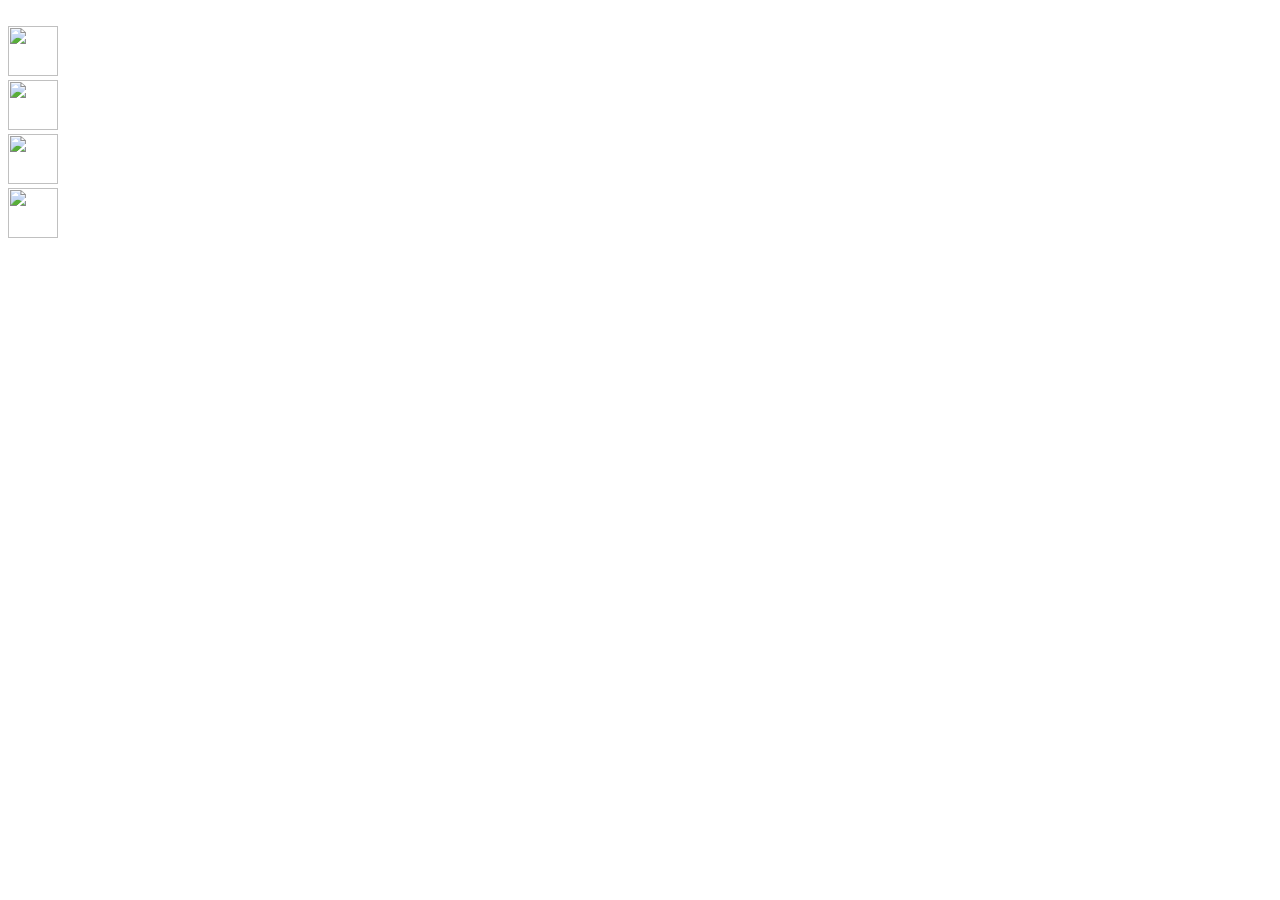
==== index.html @ a29df6ca "Update and rename contact.html to index.html" ====
<!DOCTYPE html>

<html>
<head>

    <title>portfolio</title>
    <link rel="icon" href="https://raw.githubusercontent.com/someonexunknown/portfolio.github.io/refs/heads/main/ascas.png" >
    <link rel="stylesheet" href="1.css">

    <link rel="preconnect" href="https://fonts.googleapis.com">
    <link rel="preconnect" href="https://fonts.gstatic.com" crossorigin>
    <link href="https://fonts.googleapis.com/css2?family=DM+Sans:ital,opsz,wght@0,9..40,100..1000;1,9..40,100..1000&display=swap" rel="stylesheet">
    
    <link rel="preconnect" href="https://fonts.googleapis.com">
    <link rel="preconnect" href="https://fonts.gstatic.com" crossorigin>
    <link href="https://fonts.googleapis.com/css2?family=Bowlby+One&display=swap" rel="stylesheet">
    
</head>
<body>

    <div class="contacth">
<font color="white">CONTACT</font> 
</div>

<div class="instapos">
<a href="https://www.instagram.com/johnantony_was.taken/"><img src="https://raw.githubusercontent.com/someonexunknown/portfolio/refs/heads/main/Instagram_logo.png"
    width="50" height="50"> </a>
</div>

<div class="twipos">
<a href="https://x.com/KnownAs_John">
<img src="https://raw.githubusercontent.com/someonexunknown/portfolio/refs/heads/main/twitter-512.png"
    width="50" height="50"> </a>
</div>

<div class="lnpos">
    <a href="https://www.linkedin.com/in/john-antony-235744276/">
    <img src="https://raw.githubusercontent.com/someonexunknown/portfolio/refs/heads/main/linkedin.png"
        width="50" height="50"> </a>
    </div>

    <div class="whpos">
        <a href="https://wa.me/919633768464">
        <img src="https://raw.githubusercontent.com/someonexunknown/portfolio/refs/heads/main/whatsapp-white-icon.png"
            width="50" height="50"> </a>
        </div>

</body>
</html>
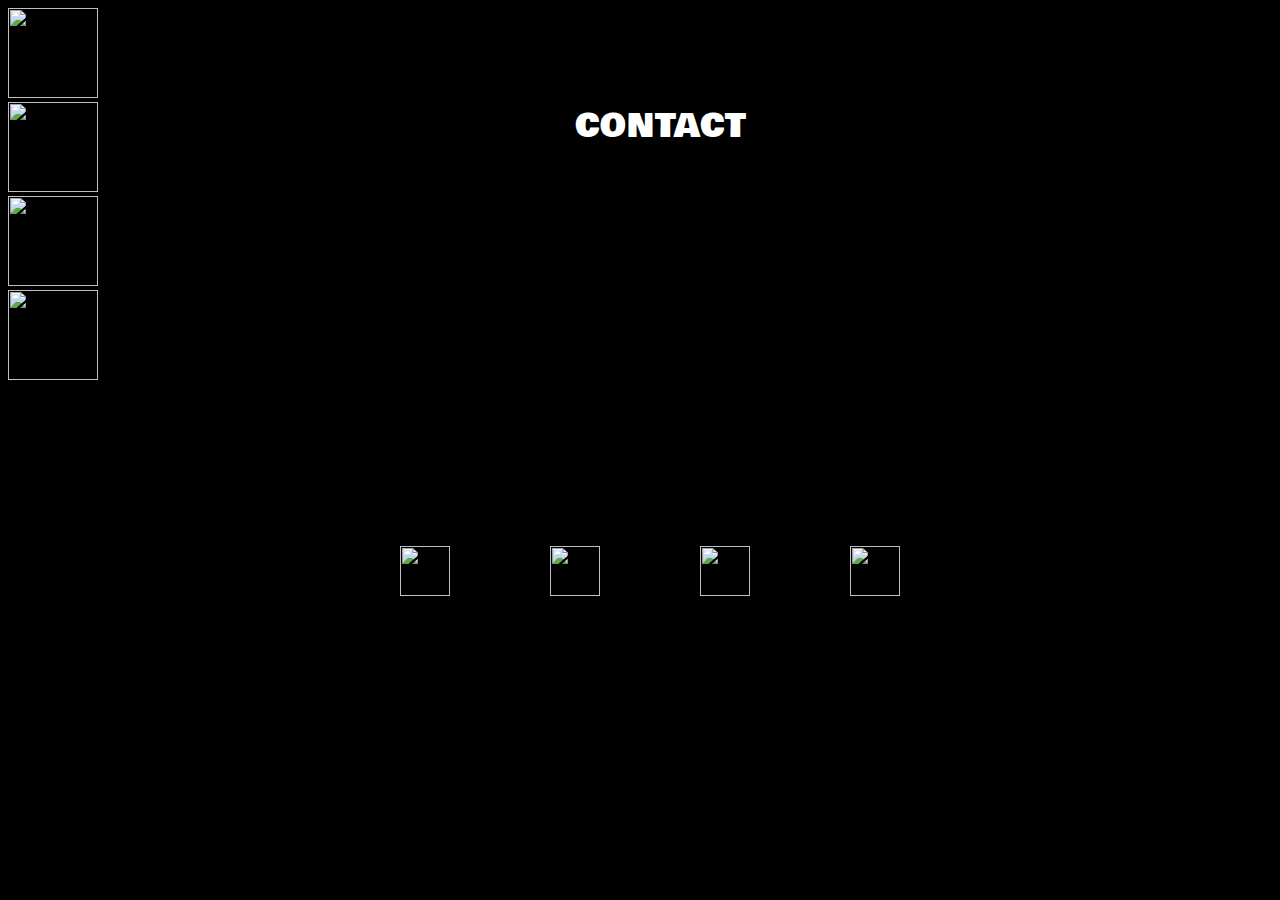
==== commit b77ec475: "Update index.html" ====
--- a/index.html
+++ b/index.html
@@ -15,6 +15,7 @@
     <link rel="preconnect" href="https://fonts.gstatic.com" crossorigin>
     <link href="https://fonts.googleapis.com/css2?family=Bowlby+One&display=swap" rel="stylesheet">
     
+    <meta name="viewport" content="width=device-width, initial-scale=1">
 </head>
 <body>
 
@@ -45,5 +46,31 @@
             width="50" height="50"> </a>
         </div>
 
+        <!--*********mobile icons**********-->
+
+<div class="instapos1">
+    <a href="https://www.instagram.com/johnantony_was.taken/"><img src="https://raw.githubusercontent.com/someonexunknown/portfolio/refs/heads/main/Instagram_logo.png"
+        width="90" height="90"> </a>
+    </div>
+
+    <div class="twipos1">
+        <a href="https://x.com/KnownAs_John">
+        <img src="https://raw.githubusercontent.com/someonexunknown/portfolio/refs/heads/main/twitter-512.png"
+            width="90" height="90"> </a>
+        </div>
+        
+        <div class="lnpos1">
+            <a href="https://www.linkedin.com/in/john-antony-235744276/">
+            <img src="https://raw.githubusercontent.com/someonexunknown/portfolio/refs/heads/main/linkedin.png"
+                width="90" height="90"> </a>
+            </div>
+        
+            <div class="whpos1">
+                <a href="https://wa.me/919633768464">
+                <img src="https://raw.githubusercontent.com/someonexunknown/portfolio/refs/heads/main/whatsapp-white-icon.png"
+                    width="90" height="90"> </a>
+                </div>
+<!--*********mobile icons**********-->
+
 </body>
 </html>
--- a/1.css
+++ b/1.css
@@ -0,0 +1,291 @@
+body{
+    background-color: black
+}
+
+@import url('https://fonts.googleapis.com/css2?family=Poppins:ital,wght@0,100;0,200;0,300;0,400;0,500;0,600;0,700;0,800;0,900;1,100;1,200;1,300;1,400;1,500;1,600;1,700;1,800;1,900&family=Raleway:ital,wght@0,600;1,600&display=swap');
+@import url('https://fonts.googleapis.com/css2?family=Josefin+Sans:ital,wght@0,100..700;1,100..700&family=Londrina+Sketch&display=swap');
+@import url('https://fonts.googleapis.com/css2?family=DM+Sans:ital,opsz,wght@0,9..40,100..1000;1,9..40,100..1000&family=Noto+Sans+TC:wght@700&family=Oswald:wght@200..700&display=swap');  
+@import url('https://fonts.googleapis.com/css2?family=Bowlby+One&display=swap');
+
+.top{
+    font-family: "DM Sans", sans-serif;
+    font-optical-sizing: auto;
+    font-weight: 1000;
+    font-style: italic;
+    text-align: center;
+    font-size: xx-large;
+    color: white;
+    position: absolute;
+    top: 5vh;
+    left: 600px;
+}
+
+
+.centerleft {
+    font-family: "Poppins", sans-serif;
+    font-weight: 800;
+    position: absolute;
+    top: 300px;
+    left: 250px;
+    font-size: 20px;
+    width: 670px;
+    color: white;
+    
+    
+}
+
+.topleft {
+    position: absolute;
+    top: 42px;
+    left: 30px;
+    font-size: 20px;
+    color: white;
+    font-family: "Bowlby One", sans-serif;
+    font-weight: 400;
+    font-style: italic;
+  
+}
+
+.posi-photo{
+
+    position:absolute;
+    left:800px;
+    bottom: 50px;
+    width: 30px;
+    color: white;
+    
+    
+}
+
+.logopos{
+    position:absolute;
+    top:0px;
+    left: 1200px;
+    
+}
+
+a:hover {
+    text-decoration: underline;
+    color:#ff0051;
+  }
+
+
+  .contact{
+    position:absolute;
+    top: 45px;
+    left: 950px;
+    
+}
+
+.projects{
+    position:absolute;
+    top: 45px;
+    left: 1030px;
+    
+}
+
+.links{
+    font-family: "DM Sans", sans-serif;
+    font-optical-sizing: auto;
+    font-weight: 200;
+    font-style: normal;  
+     
+}
+
+.contacth{
+    position: absolute;
+    top:100px;
+    left:575px;
+    font-family: "Bowlby One", sans-serif;
+    font-optical-sizing: auto;
+    font-weight: 300;
+    font-style: normal;
+    font-size: xx-large;
+}
+
+.instapos{
+    position: absolute;
+    bottom: 300px;
+    left:400px ;
+}
+
+.twipos{
+    position: absolute;
+    bottom: 300px;
+    left:550px ;
+}
+
+.lnpos{
+    position: absolute;
+    bottom: 300px;
+    left:700px ;
+}
+.whpos{
+    position: absolute;
+    bottom: 300px;
+    left:850px ;
+}
+
+.PROJ-OTW{
+    position: absolute;
+    top: 40%;
+
+    left: 33%;
+    right: 33%;
+    text-align: center;
+    font-family: "Bowlby One", sans-serif;
+    font-optical-sizing: auto;
+    font-weight: 300;
+    font-style: normal;
+    font-size: xx-large;
+    color: white;
+
+}
+
+.invert { filter: invert(100%); }
+
+.github{
+    position: absolute;
+    bottom: 180px;
+    left:610px ;
+}
+
+@media(max-width:480px) {
+    .top{
+        font-family: "DM Sans", sans-serif;
+        font-optical-sizing: auto;
+        font-weight: 1000;
+        font-style: italic;
+        font-size:50px;
+        color: white;
+        position: absolute;
+        top: 5vh;
+        left: 5vw;
+    }
+
+
+    .centerleft {
+        font-family: "Poppins", sans-serif;
+        font-weight: 800;
+        text-align:left;
+        position: absolute;
+        top: 20vh;
+        left: 8vw;
+        font-size: 20px;
+        width: 350px;
+        color: white;
+        
+        
+    }
+
+    .topleft {
+        position: absolute;
+        top: 2.5vh;
+        left: 5vw;
+        font-size: 20px;
+
+        font-weight: 400;
+        font-style: italic;
+      
+    }
+
+    .posi-photo{
+
+        position:absolute;
+        left:3vw;
+        top: 35vh;
+        
+        color: white;
+        
+        
+    }
+
+    .logopos{
+        position:absolute;
+        top: -2vh;
+        left: 60vw;
+        width: 0px;
+    }
+    
+    
+      .contact{
+        position:absolute;
+        top: 7vh;
+        left: 64vw;
+        font-size: x-large;
+        
+    }
+    
+    .projects{
+        position:absolute;
+        top: 11vh;
+        left: 64vw;
+        font-size: x-large;
+        
+    }
+
+
+    .contacth{
+        position: absolute;
+        top:10vh;
+        left:14vw;
+        font-family: "Bowlby One", sans-serif;
+        font-optical-sizing: auto;
+        font-weight: 300;
+        font-style: normal;
+        font-size: 60px;
+    } 
+
+
+    /* ###############PC icons hidding######################*/ 
+
+    .instapos{
+        display: none;
+        position: absolute;
+        bottom: 300px;
+        left:400px ;
+    }
+    .twipos{
+        display: none;
+        position: absolute;
+        bottom: 300px;
+        left:550px ;
+    }
+    
+    .lnpos{
+        display: none;
+        position: absolute;
+        bottom: 300px;
+        left:700px ;
+    }
+    .whpos{
+        display: none;
+        position: absolute;
+        bottom: 300px;
+        left:850px ;
+    }
+    
+    /* ###############mobile icons######################*/ 
+    .instapos1{
+        position: absolute;
+        top: 23vh;
+        left: 19vh ;
+    }
+    .twipos1{
+        position: absolute;
+        top: 43vh;
+        left:19vh ;
+    }
+    
+    .lnpos1{
+        position: absolute;
+        top: 63vh;
+        left:19vh ;
+    }
+    .whpos1{
+        position: absolute;
+        top: 83vh;
+        left:19vh ;
+    }
+}
+
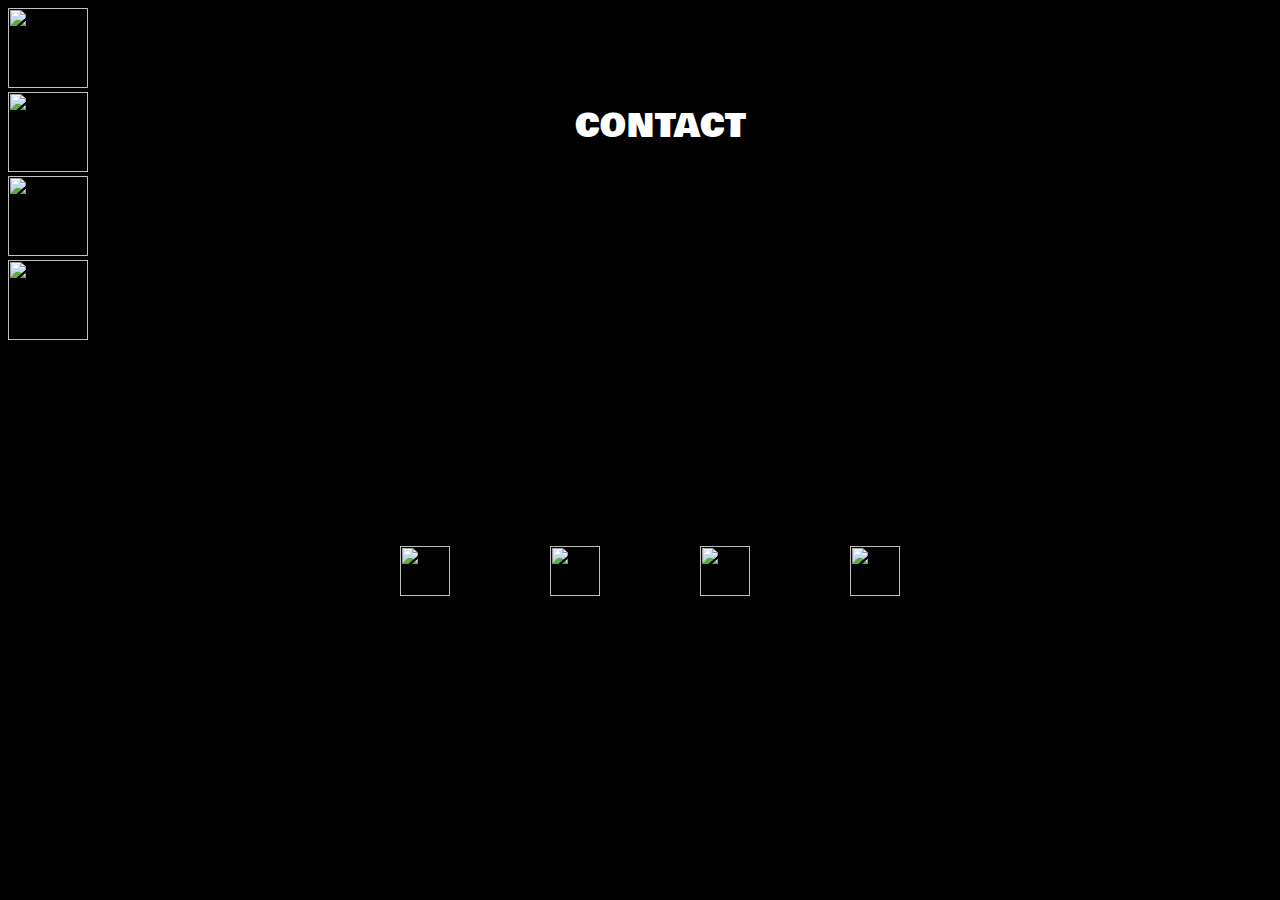
==== commit 0722a028: "Update index.html" ====
--- a/index.html
+++ b/index.html
@@ -50,25 +50,25 @@
 
 <div class="instapos1">
     <a href="https://www.instagram.com/johnantony_was.taken/"><img src="https://raw.githubusercontent.com/someonexunknown/portfolio/refs/heads/main/Instagram_logo.png"
-        width="90" height="90"> </a>
+        width="80" height="80"> </a>
     </div>
 
     <div class="twipos1">
         <a href="https://x.com/KnownAs_John">
         <img src="https://raw.githubusercontent.com/someonexunknown/portfolio/refs/heads/main/twitter-512.png"
-            width="90" height="90"> </a>
+            width="80" height="80"> </a>
         </div>
         
         <div class="lnpos1">
             <a href="https://www.linkedin.com/in/john-antony-235744276/">
             <img src="https://raw.githubusercontent.com/someonexunknown/portfolio/refs/heads/main/linkedin.png"
-                width="90" height="90"> </a>
+                width="80" height="80"> </a>
             </div>
         
             <div class="whpos1">
                 <a href="https://wa.me/919633768464">
                 <img src="https://raw.githubusercontent.com/someonexunknown/portfolio/refs/heads/main/whatsapp-white-icon.png"
-                    width="90" height="90"> </a>
+                    width="80" height="80"> </a>
                 </div>
 <!--*********mobile icons**********-->
 
--- a/1.css
+++ b/1.css
@@ -227,7 +227,7 @@
 
     .contacth{
         position: absolute;
-        top:10vh;
+        top:6vh;
         left:14vw;
         font-family: "Bowlby One", sans-serif;
         font-optical-sizing: auto;
@@ -268,23 +268,23 @@
     /* ###############mobile icons######################*/ 
     .instapos1{
         position: absolute;
-        top: 23vh;
+        top: 20vh;
         left: 19vh ;
     }
     .twipos1{
         position: absolute;
-        top: 43vh;
+        top: 40vh;
         left:19vh ;
     }
     
     .lnpos1{
         position: absolute;
-        top: 63vh;
+        top: 60vh;
         left:19vh ;
     }
     .whpos1{
         position: absolute;
-        top: 83vh;
+        top: 80vh;
         left:19vh ;
     }
 }
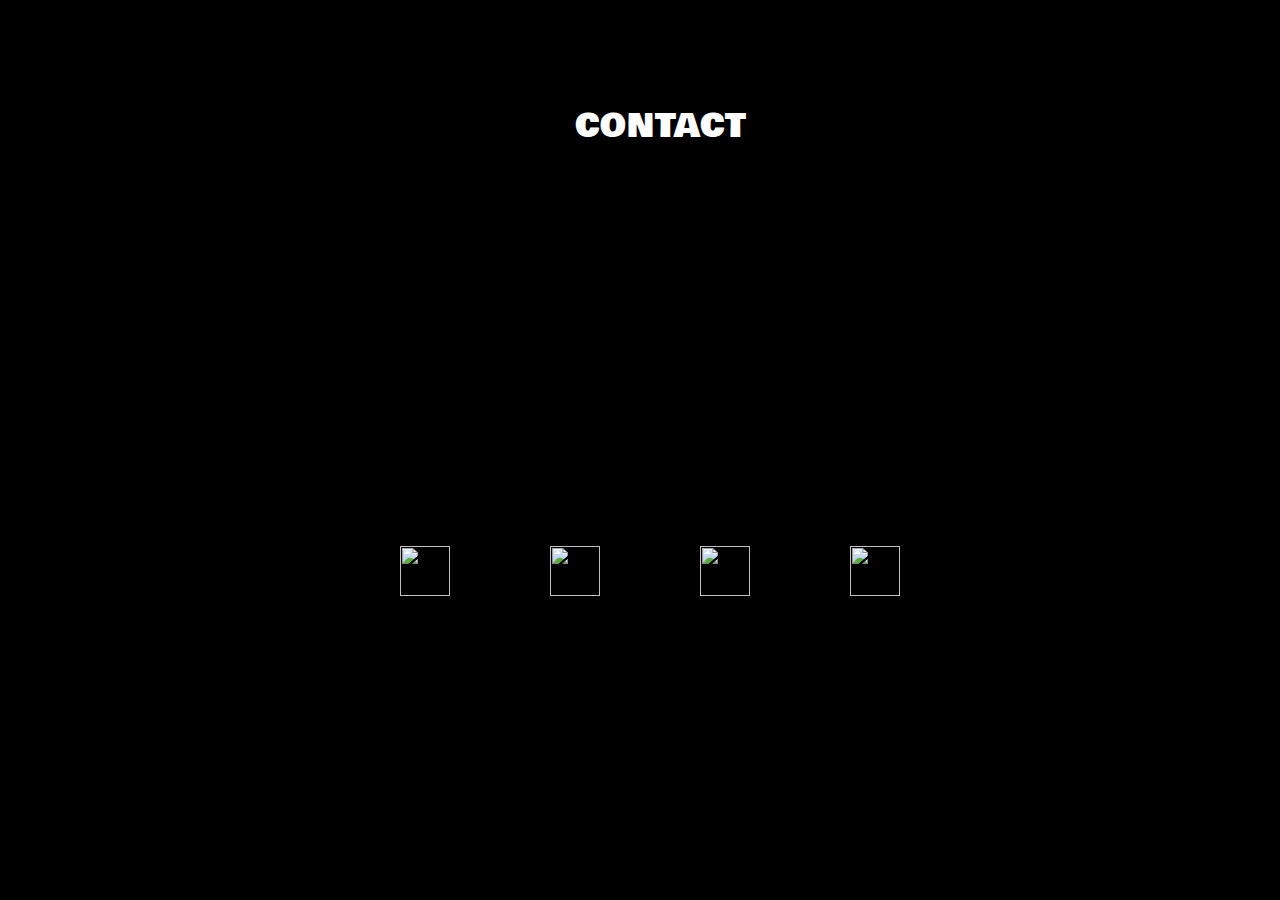
==== commit f17ce3cc: "Update index.html" ====
--- a/index.html
+++ b/index.html
@@ -3,7 +3,7 @@
 <html>
 <head>
 
-    <title>portfolio</title>
+    <title>Contact</title>
     <link rel="icon" href="https://raw.githubusercontent.com/someonexunknown/portfolio.github.io/refs/heads/main/ascas.png" >
     <link rel="stylesheet" href="1.css">
 
--- a/1.css
+++ b/1.css
@@ -6,6 +6,8 @@
 @import url('https://fonts.googleapis.com/css2?family=Josefin+Sans:ital,wght@0,100..700;1,100..700&family=Londrina+Sketch&display=swap');
 @import url('https://fonts.googleapis.com/css2?family=DM+Sans:ital,opsz,wght@0,9..40,100..1000;1,9..40,100..1000&family=Noto+Sans+TC:wght@700&family=Oswald:wght@200..700&display=swap');  
 @import url('https://fonts.googleapis.com/css2?family=Bowlby+One&display=swap');
+
+
 
 .top{
     font-family: "DM Sans", sans-serif;
@@ -22,8 +24,9 @@
 
 
 .centerleft {
-    font-family: "Poppins", sans-serif;
-    font-weight: 800;
+    font-family: "DM Sans", sans-serif;
+    font-weight: 500;
+    font-style: italic;
     position: absolute;
     top: 300px;
     left: 250px;
@@ -73,7 +76,7 @@
   .contact{
     position:absolute;
     top: 45px;
-    left: 950px;
+    left: 960px;
     
 }
 
@@ -129,7 +132,6 @@
 .PROJ-OTW{
     position: absolute;
     top: 40%;
-
     left: 33%;
     right: 33%;
     text-align: center;
@@ -150,7 +152,102 @@
     left:610px ;
 }
 
+.gallery{
+    position:absolute;
+    top: 45px;
+    left: 1100px;
+}
+.maheb{
+    position: absolute;
+    top: 10%;
+    left:4% ;
+    filter: blur(8px);
+    -webkit-filter: blur(8px);
+  
+}
+.mahe{
+    position: absolute;
+    top: 12%;
+    left:6% ;
+  }
+  .zoom-img  img {
+    width:34%;
+    transition: all .3s ease-in-out;
+  }
+  .zoom-img1  img {
+    width: 87%;
+    transition: all .3s ease-in-out;
+  }
+  
+  .zoom-img1 img:hover   {
+    transform: scale(1.3);
+  }
+
+
+
+
+
+@media (min-width:480px){
+    .logopos1{
+        display: none;
+        position:absolute;
+        top: -2vh;
+        left: 60vw;
+        width: 0px;
+    }
+    .instapos1{
+        display: none;
+        position: absolute;
+        bottom: 300px;
+        left:400px ;
+    }
+    .twipos1{
+        display: none;
+        position: absolute;
+        bottom: 300px;
+        left:550px ;
+    }
+    
+    .lnpos1{
+        display: none;
+        position: absolute;
+        bottom: 300px;
+        left:700px ;
+    }
+    .whpos1{
+        display: none;
+        position: absolute;
+        bottom: 300px;
+        left:850px ;
+    }
+
+    .github1{
+        display: none;
+        position: absolute;
+        top: 50%;
+        left:33%;
+    }
+    .mahe1{
+        display: none;
+        position: absolute;
+        top: 11.5%;
+        left:13% ;
+      }
+
+      .maheb1{
+        display: none;
+        position: absolute;
+        top: 10%;
+        left:8% ;
+        filter: blur(8px);
+        -webkit-filter: blur(0px);
+      
+    }
+
+}
+
 @media(max-width:480px) {
+
     .top{
         font-family: "DM Sans", sans-serif;
         font-optical-sizing: auto;
@@ -159,20 +256,21 @@
         font-size:50px;
         color: white;
         position: absolute;
-        top: 5vh;
-        left: 5vw;
+        top: 1%;
+        left: 30%;
     }
 
 
     .centerleft {
-        font-family: "Poppins", sans-serif;
-        font-weight: 800;
+        font-family: "DM Sans", sans-serif;
+        font-weight: 500;
+        font-style: italic;
         text-align:left;
         position: absolute;
-        top: 20vh;
-        left: 8vw;
+        top: 25%;
+        left: 8%;
         font-size: 20px;
-        width: 350px;
+        width: 430px;
         color: white;
         
         
@@ -180,8 +278,8 @@
 
     .topleft {
         position: absolute;
-        top: 2.5vh;
-        left: 5vw;
+        top: 12.5%;
+        left: 35%;
         font-size: 20px;
 
         font-weight: 400;
@@ -192,53 +290,124 @@
     .posi-photo{
 
         position:absolute;
-        left:3vw;
-        top: 35vh;
+        left:10%;
+        top: 35%;
         
         color: white;
         
         
     }
 
-    .logopos{
-        position:absolute;
-        top: -2vh;
-        left: 60vw;
+    
+    .logopos1{
+        position:absolute;
+        top: 8%;
+        left: 30%;
         width: 0px;
     }
     
     
       .contact{
         position:absolute;
-        top: 7vh;
-        left: 64vw;
+        top: 8%;
+        left:45%;
         font-size: x-large;
         
     }
     
     .projects{
         position:absolute;
-        top: 11vh;
-        left: 64vw;
+        top: 8%;
+        left:15%;
         font-size: x-large;
         
     }
+    .gallery{
+        position:absolute;
+        top: 8%;
+        left:75%;
+        font-size: x-large;
+    }
 
 
     .contacth{
         position: absolute;
-        top:6vh;
-        left:14vw;
+        top:5%;
+        left:10%;
         font-family: "Bowlby One", sans-serif;
         font-optical-sizing: auto;
         font-weight: 300;
         font-style: normal;
         font-size: 60px;
-    } 
+    }
+    
+    .github1{
+        position: absolute;
+        top: 50%;
+        left:33%;
+    }
+
+    .PROJ-OTW{
+        position: absolute;
+        top: 40%;
+        left: 12%;
+        width: 300px;
+        font-family: "Bowlby One", sans-serif;
+        font-optical-sizing: auto;
+        font-weight: 300;
+        font-style: normal;
+        font-size: x-large;
+        color: white;
+    }
+    .mahe1{
+        position: absolute;
+        top: 11%;
+        left:13% ;
+      }
+
+      .maheb1{
+        position: absolute;
+        top: 10%;
+        left:8% ;
+        filter: blur(8px);
+        -webkit-filter: blur(0px);
+      
+    }
 
 
     /* ###############PC icons hidding######################*/ 
-
+    
+    .mahe{
+        display: none;
+        position: absolute;
+        top: 12%;
+        left:6% ;
+      }
+
+      .maheb{
+        display: none;
+        position: absolute;
+        top: 10%;
+        left:4% ;
+        filter: blur(8px);
+        -webkit-filter: blur(8px);
+      
+    }
+
+    .github{
+        display: none;
+        position: absolute;
+        bottom: 180px;
+        left:610px ;
+    }
+
+    .logopos{
+        display: none;
+        position:absolute;
+        top: -2vh;
+        left: 60vw;
+        width: 0px;
+    }
     .instapos{
         display: none;
         position: absolute;
@@ -264,28 +433,32 @@
         bottom: 300px;
         left:850px ;
     }
+
     
     /* ###############mobile icons######################*/ 
     .instapos1{
         position: absolute;
-        top: 20vh;
-        left: 19vh ;
+        top: 20%;
+        left: 40% ;
     }
     .twipos1{
         position: absolute;
-        top: 40vh;
-        left:19vh ;
+        top: 40%;
+        left: 40% ;
     }
     
     .lnpos1{
         position: absolute;
-        top: 60vh;
-        left:19vh ;
+        top: 60%;
+        left:40% ;
     }
     .whpos1{
         position: absolute;
-        top: 80vh;
-        left:19vh ;
-    }
-}
-
+        top: 80%;
+        left:40% ;
+    }
+    
+
+}
+
+
